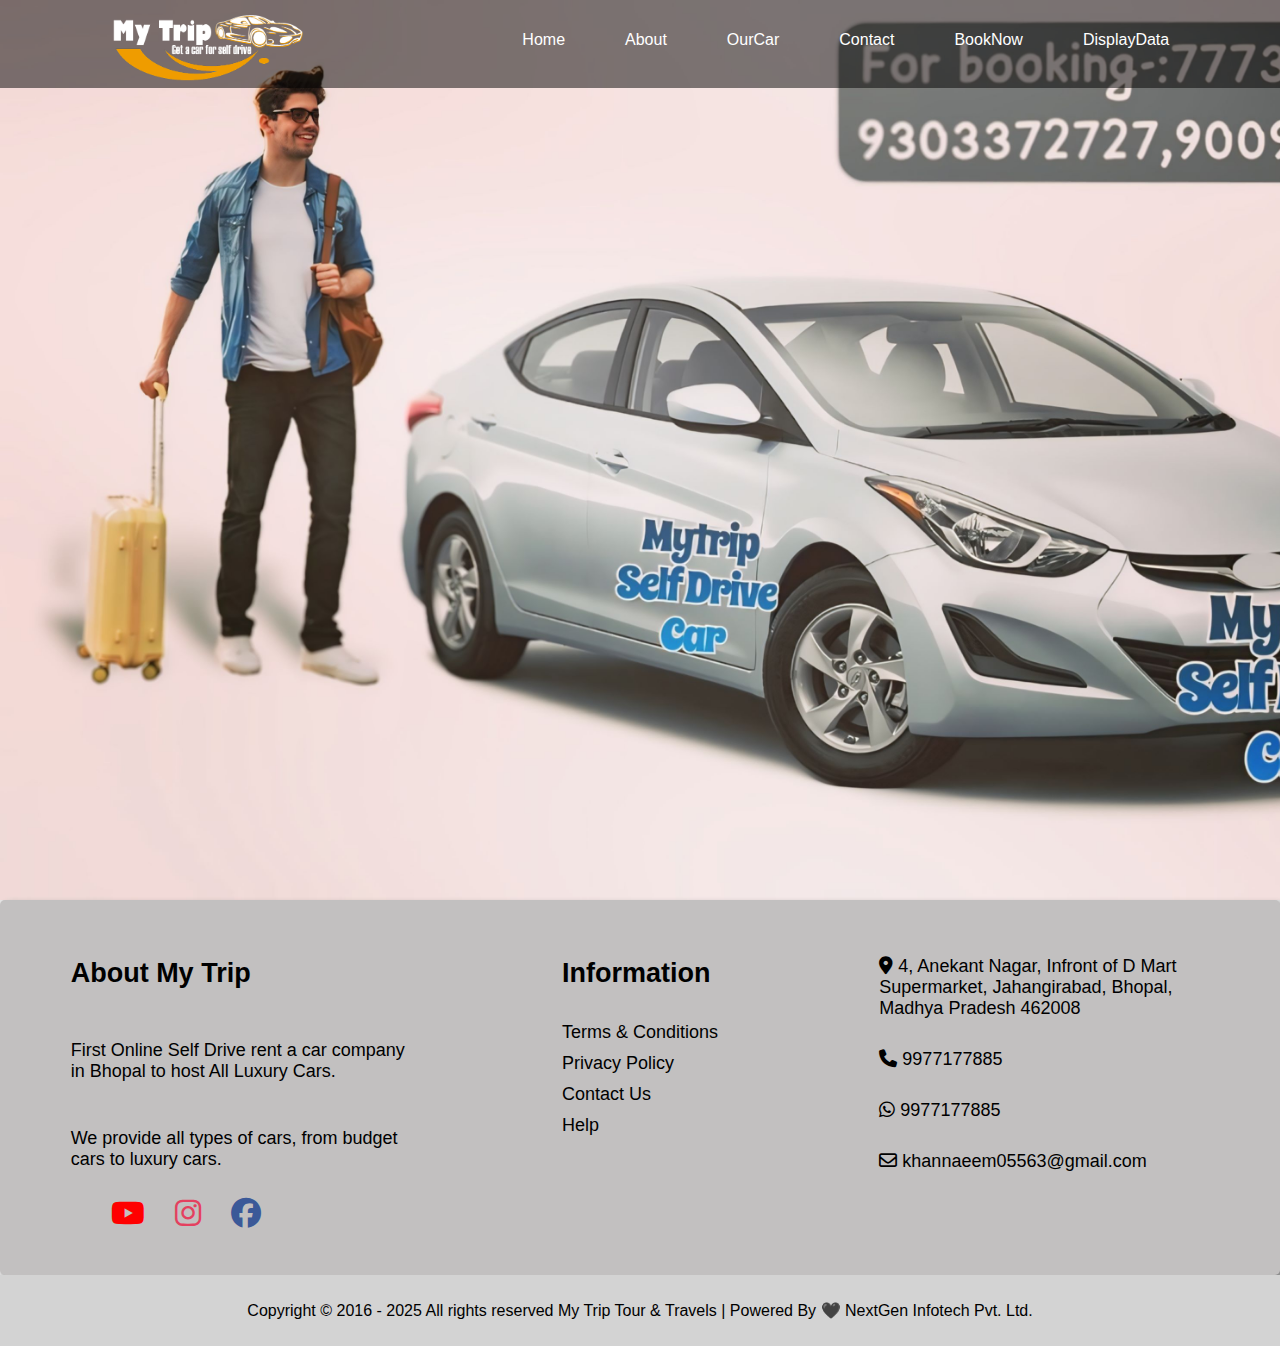
==== display.html @ 09415020 "first commit" ====
<!DOCTYPE html>
<html lang="en">
<head>
    <meta charset="UTF-8">
    <meta name="viewport" content="width=device-width, initial-scale=1.0">
    <link rel="stylesheet" href="https://cdnjs.cloudflare.com/ajax/libs/font-awesome/6.7.2/css/all.min.css">
    <link rel="stylesheet" href="/styles/style.css">
    <title>Document</title>
</head>
<body>

    <header>
        <div class="hero">
            <nav class="navbar">
                <a href="/index.html" class="logo"><img src="/images/logo.png" alt=""></a>
                <div>
                    
                </div>
                <ul class="mainNavbar">
                    <li><a href="/index.html">Home</a></li>
                    <li><a href="/about.html">About</a></li>
                    <li><a href="/ourcar.html">OurCar</a></li>
                    <li><a href="/contact.html">Contact</a></li>
                    <li><a href="/bookNow.html">BookNow</a></li>
                    <li><a href="display.html">DisplayData</a></li>
                </ul>
            </nav>
        </div>
    <p id="demo"></p>
    </header>

    <!--------------------- Footer ------------------------>
<div class="footer">
    <ul class="about footerContent">
        <li><h2>About My Trip</h2></li>
        <li><p>First Online Self Drive rent a car company in Bhopal to host All Luxury Cars.</p></li>
        <li><p>We provide all types of cars, from budget cars to luxury cars.</p></li>
        <ul class="ReachIcon">
            <li><a href=""><i class="fa-brands fa-youtube"></i></a></li>
            <li><a href=""><i class="fa-brands fa-instagram"></i></a></li>
            <li><a href=""><i class="fa-brands fa-facebook"></i></a></li>
        </ul>
    </ul>
    <ul class="information footerContent">
        <li><h2>Information</h2></li>
        <li><a href="#">Terms & Conditions</a></li>
        <li><a href="#">Privacy Policy</a></li>
        <li><a href="#">Contact Us</a></li>
        <li><a href="#">Help</a></li>
    </ul>
    <ul class="help footerContent">
        <li><i class="fa-solid fa-location-dot"></i> 4, Anekant Nagar, Infront of D Mart Supermarket, Jahangirabad, Bhopal, Madhya Pradesh 462008</li>
        <li><a href="9977177885"><i class="fa-solid fa-phone"></i> 9977177885</a></li>
        <li><a href="9977177885"><i class="fa-brands fa-whatsapp"></i> 9977177885</a></li>
        <li><a href=""><i class="fa-regular fa-envelope"></i> khannaeem05563@gmail.com</a></li>
    </ul>
</div>

<!---------------------Second Footer ------------------------>
<div class="secFooter">
    <p>Copyright © 2016 - 2025 All rights reserved My Trip Tour & Travels | Powered By 🖤 NextGen Infotech Pvt. Ltd.</p>
</div>
    
    <script src="/javaScript/display.js"></script>

</body>
</html>
---- styles/style.css ----
body {
  padding: 0px;
  margin: 0px;
  box-sizing: border-box;
  font-family: Arial, Helvetica, sans-serif;
  background-color: rgb(228, 228, 228);
}

header {
  background-image: url(/images/1737993896428.jpg);
  background-size: cover;
  height: 100vh;
}
header .navbar {
  display: flex;
  justify-content: space-evenly;
  background-color: rgba(0, 0, 0, 0.5);
  text-align: center;
  padding-top: 10px;
}
header .navbar .logo img {
  width: 200px;
}
header .navbar .mainNavbar {
  display: flex;
  flex-wrap: wrap;
  justify-content: space-between;
  padding: 5px;
  gap: 60px;
  list-style: none;
}
header .navbar .mainNavbar li a {
  font-size: 16px;
  color: white;
  text-decoration: none;
}
header .navbar .mainNavbar li a:hover {
  color: #f5f5f5;
}

.content {
  justify-items: center;
}
.content div {
  max-width: 1200px;
  background-color: #f5f5f5;
  border-radius: 10px;
  box-shadow: 4px 4px 6px lightgray;
  padding: 20px;
  text-align: start;
  margin: 10px;
}
.content div h2 {
  font-size: 25px;
}
.content div p {
  font-size: 18px;
}
.content div p span {
  font-size: 18px;
  font-weight: bold;
}

.whyChooseUs {
  padding: 20px;
  justify-content: center;
  text-align: center;
}
.whyChooseUs .book {
  color: lightsalmon;
  font-size: 18px;
}
.whyChooseUs .advantages {
  display: flex;
  justify-content: center;
  flex-wrap: wrap;
}
.whyChooseUs .advantages .advantage {
  padding: 15px;
  max-width: 250px;
  text-align: start;
}
.whyChooseUs .advantages .advantage h2 {
  font-size: 25px;
}
.whyChooseUs .advantages .advantage h2 i {
  color: lightsalmon;
}
.whyChooseUs .advantages .advantage p {
  font-size: 18px;
}

.WhatWeOffer {
  justify-content: center;
  text-align: center;
}
.WhatWeOffer .offer {
  color: lightsalmon;
  font-size: 18px;
}

.chooseYourCar {
  margin-left: 20px;
  display: grid;
  justify-content: center;
  align-items: center;
  margin-bottom: 30px;
  grid-template-columns: repeat(auto-fit, minmax(350px, 1fr));
}
.chooseYourCar .car {
  max-width: 350px;
  text-align: center;
  border: 1px solid lightgray;
  border-radius: 8px;
  box-shadow: 4px 4px 6px lightgray;
  border-top: none;
}
.chooseYourCar .car .carImage img {
  max-width: 350px;
}
.chooseYourCar .car .carDetails button {
  padding: 6px 25px;
  background-color: rgba(0, 0, 0, 0.3);
  color: black;
  border: none;
  border-radius: 5px;
  font-size: 13px;
  cursor: pointer;
  transition: 0.5s ease-in-out;
}
.chooseYourCar .car .carDetails button:hover {
  background-color: black;
  color: white;
}

.bookYourCar {
  display: grid;
  grid-template-columns: repeat(auto-fit, minmax(400px, 1fr));
  justify-content: center;
  align-items: center;
  text-align: center;
  padding: 20px;
}
.bookYourCar .information {
  max-width: 500px;
  text-align: start;
  padding: 50px;
}
.bookYourCar .information label {
  font-size: 18px;
  color: black;
  font-weight: lighter;
  padding-bottom: 10px;
}
.bookYourCar .information input {
  padding: 10px;
  width: 80%;
  border: 1px solid lightgray;
  border-radius: 5px;
  margin-bottom: 20px;
}
.bookYourCar .information select {
  padding: 10px;
  width: 80%;
  border: 1px solid lightgray;
  border-radius: 5px;
  margin-bottom: 20px;
}

.bookNow {
  text-align: center;
  margin-bottom: 100px;
}
.bookNow button {
  padding: 7px 80px;
  background-color: red;
  color: white;
  border: none;
  border-radius: 5px;
  font-size: 18px;
  cursor: pointer;
  transition: 0.5s ease-in-out;
}
.bookNow button:hover {
  background-color: black;
  color: #f5f5f5;
}

.bookNowPage {
  background-image: url(/images/pexels-brett-sayles-1638459.jpg);
  background-size: cover;
  height: 90vh;
  text-align: center;
}
.bookNowPage h1 {
  font-weight: lighter;
  font-size: 55px;
  text-align: right;
  color: gray;
}

.footer {
  display: flex;
  flex-wrap: wrap;
  background-color: rgb(194, 192, 192);
  justify-content: space-around;
  border-radius: 5px;
  box-shadow: 4px 4px 6px gray;
}
.footer .help li {
  padding: 20px;
}
.footer .footerContent {
  max-width: 350px;
  text-align: start;
  padding: 20px;
}
.footer .footerContent .information {
  padding: 10px;
}
.footer .footerContent .ReachIcon {
  display: flex;
  gap: 30px;
}
.footer .footerContent .ReachIcon i {
  font-size: 30px;
  transition: 0.4s ease-in-out;
}
.footer .footerContent .ReachIcon i:hover {
  color: black;
}
.footer .footerContent .ReachIcon .fa-youtube {
  color: red;
}
.footer .footerContent .ReachIcon .fa-instagram {
  color: #e4405f;
}
.footer .footerContent .ReachIcon .fa-facebook {
  color: #3b5998;
}
.footer .footerContent li {
  list-style: none;
  font-size: 18px;
  color: black;
  padding-bottom: 10px;
}
.footer .footerContent li a {
  color: black;
  text-decoration: none;
  transition: 0.3s ease-in-out;
}
.footer .footerContent li a:hover {
  color: red;
}

.secFooter {
  text-align: center;
  background-color: lightgray;
  padding: 10px;
}
.secFooter p {
  color: black;
}

#table {
  border: 2px solid black;
  background-color: lightblue;
  align-items: center;
  box-shadow: 5px 5px 8px lightgray;
}
#table tr th {
  border: 2px solid black;
  padding: 8px;
}
#table tr td {
  border: 1px solid black;
  padding: 8px;
}/*# sourceMappingURL=style.css.map */
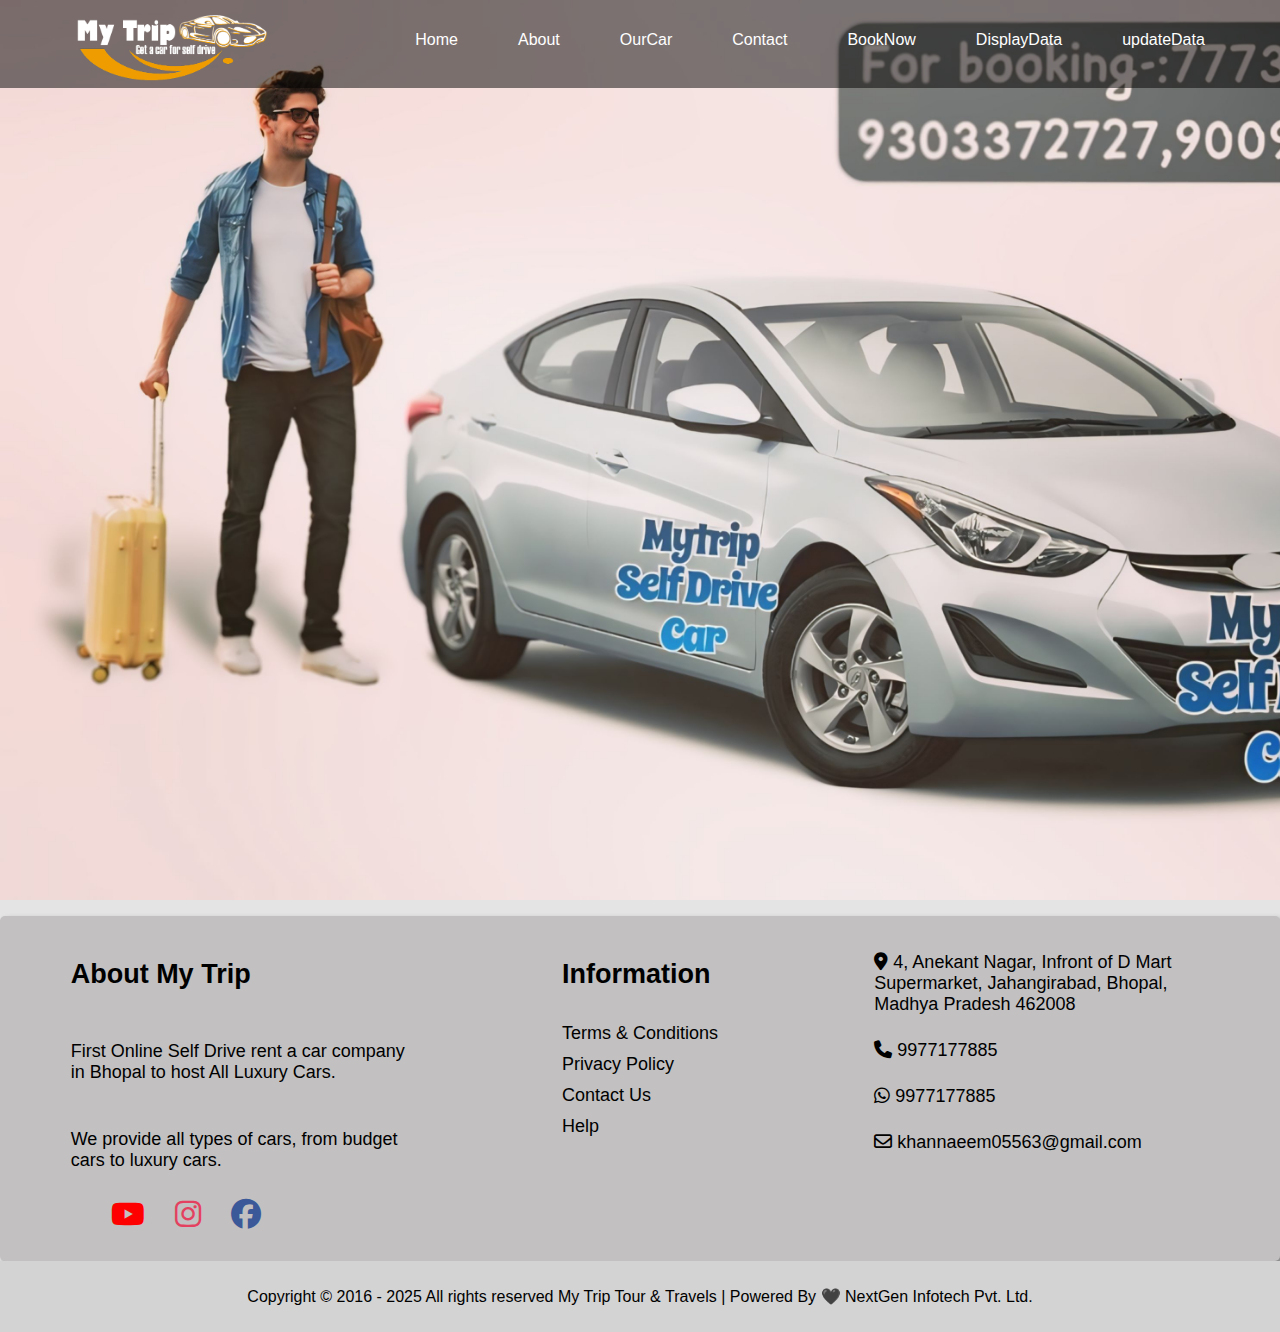
==== commit 75f98acb: "Update some functionality" ====
--- a/display.html
+++ b/display.html
@@ -5,7 +5,7 @@
     <meta name="viewport" content="width=device-width, initial-scale=1.0">
     <link rel="stylesheet" href="https://cdnjs.cloudflare.com/ajax/libs/font-awesome/6.7.2/css/all.min.css">
     <link rel="stylesheet" href="/styles/style.css">
-    <title>Document</title>
+    <title>DisplayData</title>
 </head>
 <body>
 
@@ -19,15 +19,17 @@
                 <ul class="mainNavbar">
                     <li><a href="/index.html">Home</a></li>
                     <li><a href="/about.html">About</a></li>
-                    <li><a href="/ourcar.html">OurCar</a></li>
+                    <li><a href="/ourcars.html">OurCar</a></li>
                     <li><a href="/contact.html">Contact</a></li>
                     <li><a href="/bookNow.html">BookNow</a></li>
                     <li><a href="display.html">DisplayData</a></li>
+                    <li><a href="updateData.html">updateData</a></li>
                 </ul>
             </nav>
         </div>
+    </header>
+
     <p id="demo"></p>
-    </header>
 
     <!--------------------- Footer ------------------------>
 <div class="footer">
--- a/styles/style.css
+++ b/styles/style.css
@@ -3,6 +3,7 @@
   margin: 0px;
   box-sizing: border-box;
   font-family: Arial, Helvetica, sans-serif;
+  font-weight: lighter;
   background-color: rgb(228, 228, 228);
 }
 
@@ -54,11 +55,18 @@
   font-size: 25px;
 }
 .content div p {
-  font-size: 18px;
-}
-.content div p span {
-  font-size: 18px;
+  font-size: 17px;
+}
+.content div p .luxurycars {
+  color: lightsalmon;
   font-weight: bold;
+}
+.content div p .Renting {
+  font-weight: bold;
+  font-size: 18px;
+}
+.content div p .lighthire {
+  color: lightsalmon;
 }
 
 .whyChooseUs {
@@ -105,10 +113,10 @@
   justify-content: center;
   align-items: center;
   margin-bottom: 30px;
-  grid-template-columns: repeat(auto-fit, minmax(350px, 1fr));
+  grid-template-columns: repeat(auto-fit, minmax(280px, 1fr));
 }
 .chooseYourCar .car {
-  max-width: 350px;
+  max-width: 280px;
   text-align: center;
   border: 1px solid lightgray;
   border-radius: 8px;
@@ -116,7 +124,7 @@
   border-top: none;
 }
 .chooseYourCar .car .carImage img {
-  max-width: 350px;
+  max-width: 280px;
 }
 .chooseYourCar .car .carDetails button {
   padding: 6px 25px;
@@ -142,9 +150,9 @@
   padding: 20px;
 }
 .bookYourCar .information {
-  max-width: 500px;
-  text-align: start;
-  padding: 50px;
+  max-width: 450px;
+  text-align: start;
+  margin: 30px;
 }
 .bookYourCar .information label {
   font-size: 18px;
@@ -208,12 +216,12 @@
   box-shadow: 4px 4px 6px gray;
 }
 .footer .help li {
-  padding: 20px;
+  padding: 15px;
 }
 .footer .footerContent {
   max-width: 350px;
   text-align: start;
-  padding: 20px;
+  padding: 5px;
 }
 .footer .footerContent .information {
   padding: 10px;
@@ -263,16 +271,21 @@
 }
 
 #table {
-  border: 2px solid black;
-  background-color: lightblue;
+  overflow-x: auto;
+  display: flex;
+  flex: wrap;
+  background-color: lightgray;
   align-items: center;
-  box-shadow: 5px 5px 8px lightgray;
+  box-shadow: 5px 5px 8px rgb(243, 183, 160);
+  width: 100%;
+  border-radius: 5px;
+  padding: 20px;
 }
 #table tr th {
-  border: 2px solid black;
+  border: 2px solid lightsalmon;
   padding: 8px;
 }
 #table tr td {
-  border: 1px solid black;
+  border: 1px solid lightsalmon;
   padding: 8px;
 }/*# sourceMappingURL=style.css.map */